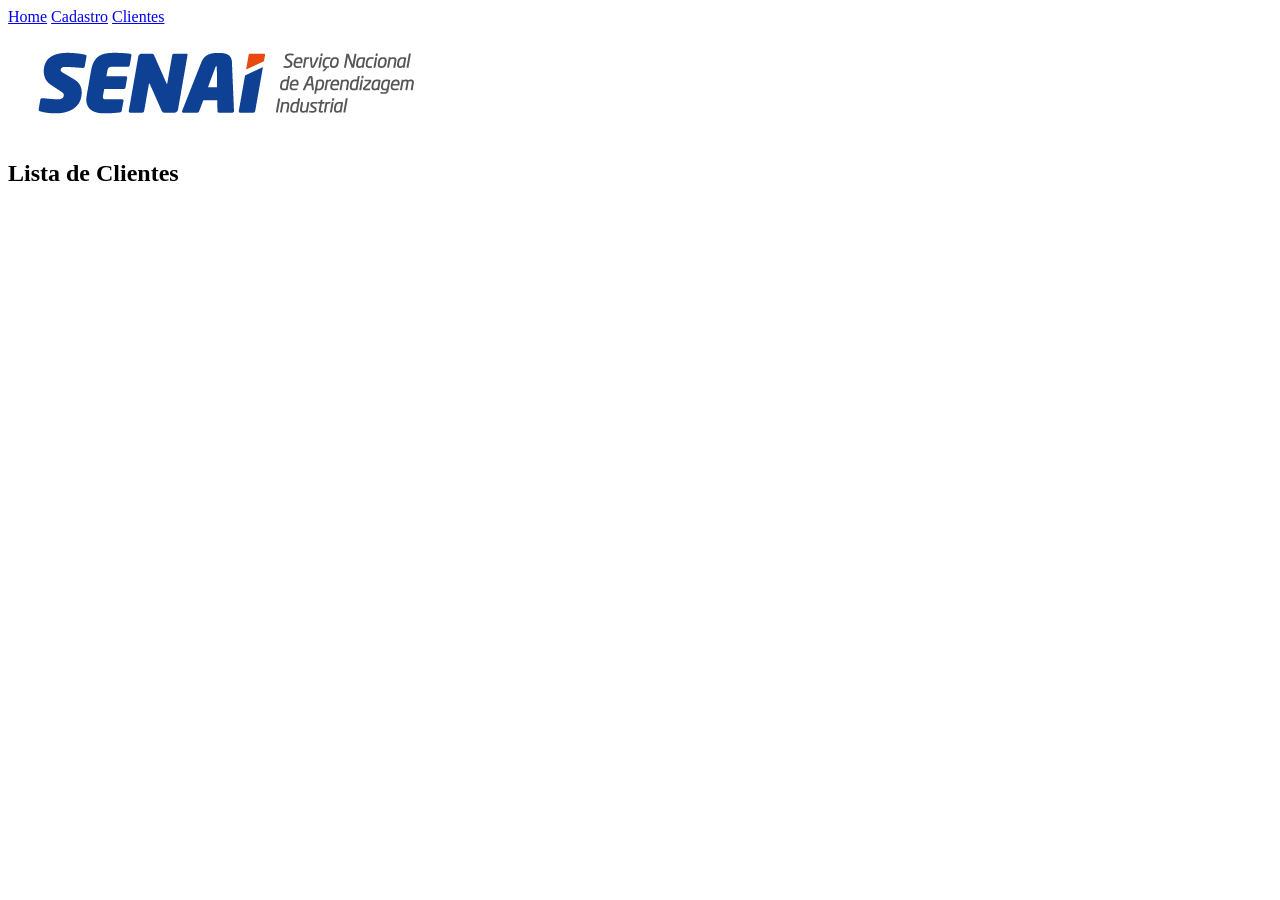
==== cliente.html @ 645c618f "cadastro de clientes" ====
<!DOCTYPE html>
<html lang="pt">
<head>
    <meta charset="UTF-8">
    <meta name="viewport" content="width=device-width, initial-scale=1.0">
    <title>Document</title>
    <link rel="stylesheet" href="cliente.css">
</head>
<body class="pagina-cliente">
    <nav class="menu-navegação">
    <a href="index.html">Home</a>
    <a href="cadastro.html">Cadastro</a>
    <a href="cliente.html">Clientes</a>

</nav>
    
<main class="conteudo-principal">
    <img src="assets/senai-pequeno.png" alt="Logo da empresa">
    <h2>Lista de Clientes</h2>
    <ul id="lista-clientes" class="lista-clientes">
    <!-- O conteudo virá do cliente.js -->
    </ul>
</main>
    <!-- <script src="script.js"></script> -->
</body>
</html>
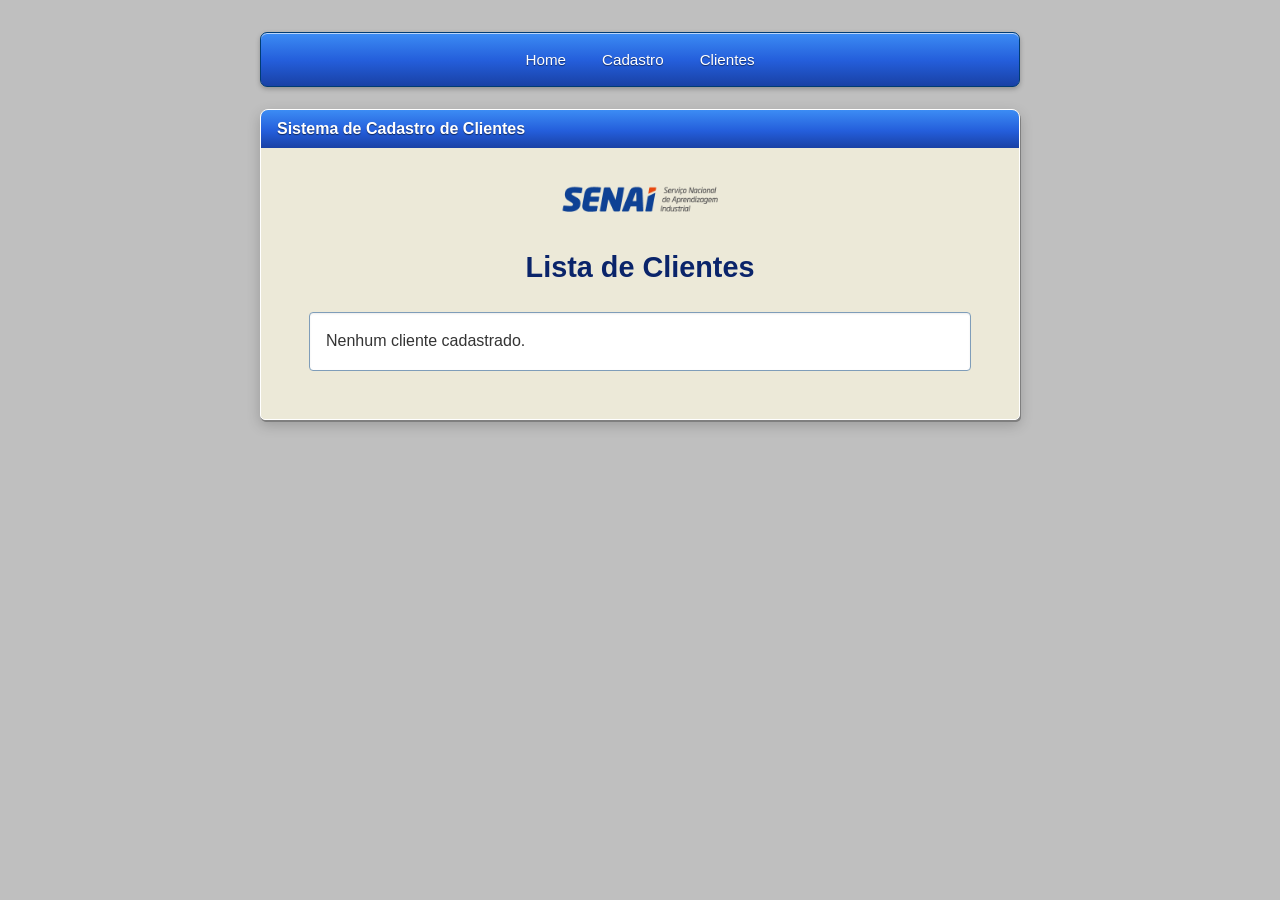
==== commit 39f1a3bf: "teste css" ====
--- a/cliente.html
+++ b/cliente.html
@@ -3,7 +3,8 @@
 <head>
     <meta charset="UTF-8">
     <meta name="viewport" content="width=device-width, initial-scale=1.0">
-    <title>Document</title>
+    <title>Clientes</title>
+    <link rel="stylesheet" href="style.css">
     <link rel="stylesheet" href="cliente.css">
 </head>
 <body class="pagina-cliente">
@@ -21,6 +22,6 @@
     <!-- O conteudo virá do cliente.js -->
     </ul>
 </main>
-    <!-- <script src="script.js"></script> -->
+    <script src="cliente.js"></script>
 </body>
 </html>
--- a/style.css
+++ b/style.css
@@ -0,0 +1,197 @@
+* {
+    box-sizing: border-box;
+}
+
+:root {
+    color-scheme: light;
+    font-family: Tahoma, "Segoe UI", Arial, sans-serif;
+    color: #222;
+    background: #bfbfbf;
+    --xp-blue: #245edb;
+    --xp-blue-dark: #0a246a;
+    --xp-blue-light: #3c8cf4;
+    --xp-gray: #bfbfbf;
+    --xp-panel: #ece9d8;
+    --xp-border: #7f9db9;
+}
+
+body {
+    min-height: 100vh;
+    margin: 0;
+    padding: 32px 20px;
+    background: var(--xp-gray);
+    color: #222;
+}
+
+.menu-navegação {
+    display: flex;
+    flex-wrap: wrap;
+    justify-content: center;
+    gap: 6px;
+    width: min(100%, 760px);
+    margin: 0 auto 22px;
+    padding: 9px;
+    border: 1px solid #003c74;
+    border-radius: 7px;
+    background: linear-gradient(180deg, #3c8cf4 0%, #245edb 52%, #1941a5 100%);
+    box-shadow: inset 0 1px 0 rgba(255, 255, 255, 0.65), 0 2px 5px rgba(0, 0, 0, 0.25);
+}
+
+.menu-navegação a {
+    padding: 8px 14px;
+    border: 1px solid transparent;
+    border-radius: 4px;
+    color: #fff;
+    font-size: 0.95rem;
+    text-decoration: none;
+    text-shadow: 0 1px 1px rgba(0, 0, 0, 0.5);
+}
+
+.menu-navegação a:hover,
+.menu-navegação a:focus-visible {
+    border-color: #e6a700;
+    outline: none;
+    background: linear-gradient(#fff5cf, #ffdb70);
+    color: #173c70;
+    text-shadow: none;
+}
+
+.conteudo-principal {
+    position: relative;
+    width: min(100%, 760px);
+    min-height: 300px;
+    margin: 0 auto;
+    padding: clamp(24px, 6vw, 48px);
+    border: 1px solid #fff;
+    border-radius: 8px 8px 5px 5px;
+    background: var(--xp-panel);
+    box-shadow: 1px 2px 0 #7f7f7f, 0 5px 14px rgba(0, 0, 0, 0.2);
+}
+
+.conteudo-principal::before {
+    display: block;
+    margin: calc(clamp(24px, 6vw, 48px) * -1) calc(clamp(24px, 6vw, 48px) * -1) 28px;
+    padding: 10px 16px;
+    border-radius: 7px 7px 0 0;
+    background: linear-gradient(180deg, #3c8cf4 0%, #245edb 55%, #1941a5 100%);
+    color: #fff;
+    content: "Sistema de Cadastro de Clientes";
+    font-size: 1rem;
+    font-weight: 700;
+    text-shadow: 0 1px 1px rgba(0, 0, 0, 0.55);
+}
+
+.conteudo-principal img {
+    display: block;
+    width: min(100%, 180px);
+    height: auto;
+    margin: 0 auto 26px;
+}
+
+h1,
+h2 {
+    color: var(--xp-blue-dark);
+    font-size: clamp(1.25rem, 4vw, 1.8rem);
+    line-height: 1.4;
+    text-align: center;
+}
+
+p {
+    color: #333;
+    line-height: 1.7;
+    text-align: center;
+}
+
+form {
+    display: grid;
+    gap: 14px;
+    width: min(100%, 460px);
+    margin: 26px auto 0;
+}
+
+input,
+button {
+    min-height: 44px;
+    padding: 10px 13px;
+    border: 1px solid var(--xp-border);
+    border-radius: 4px;
+    font: inherit;
+}
+
+input {
+    width: 100%;
+    background: #fff;
+    color: #222;
+    box-shadow: inset 1px 1px 2px rgba(0, 0, 0, 0.12);
+}
+
+input::placeholder {
+    color: #777;
+    opacity: 1;
+}
+
+input:focus-visible,
+button:focus-visible,
+.menu-navegação a:focus-visible {
+    outline: 2px solid var(--xp-blue-light);
+    outline-offset: 2px;
+}
+
+button {
+    margin-top: 4px;
+    border-color: #245edb;
+    background: linear-gradient(#fff, #dce8f8 45%, #b8d0f0);
+    color: #173c70;
+    cursor: pointer;
+    font-weight: 700;
+    box-shadow: inset 0 1px 0 #fff, 0 1px 2px rgba(0, 0, 0, 0.18);
+}
+
+button:hover {
+    border-color: #e6a700;
+    background: linear-gradient(#fff5cf, #ffdb70);
+}
+
+.lista-clientes {
+    display: grid;
+    gap: 12px;
+    margin: 24px 0 0;
+    padding: 0;
+    list-style: none;
+}
+
+.lista-clientes li {
+    padding: 14px 16px;
+    overflow-wrap: anywhere;
+    border: 1px solid var(--xp-border);
+    border-radius: 4px;
+    background: #fff;
+    color: #333;
+    line-height: 1.8;
+    box-shadow: inset 0 1px 2px rgba(0, 0, 0, 0.08);
+}
+
+.lista-clientes strong {
+    color: var(--xp-blue-dark);
+}
+
+@media (max-width: 480px) {
+    body {
+        padding: 18px 12px;
+    }
+
+    .menu-navegação {
+        gap: 2px;
+        margin-bottom: 16px;
+        padding: 7px 4px;
+    }
+
+    .menu-navegação a {
+        padding: 8px 10px;
+        font-size: 0.88rem;
+    }
+
+    .conteudo-principal {
+        min-height: 260px;
+    }
+}
